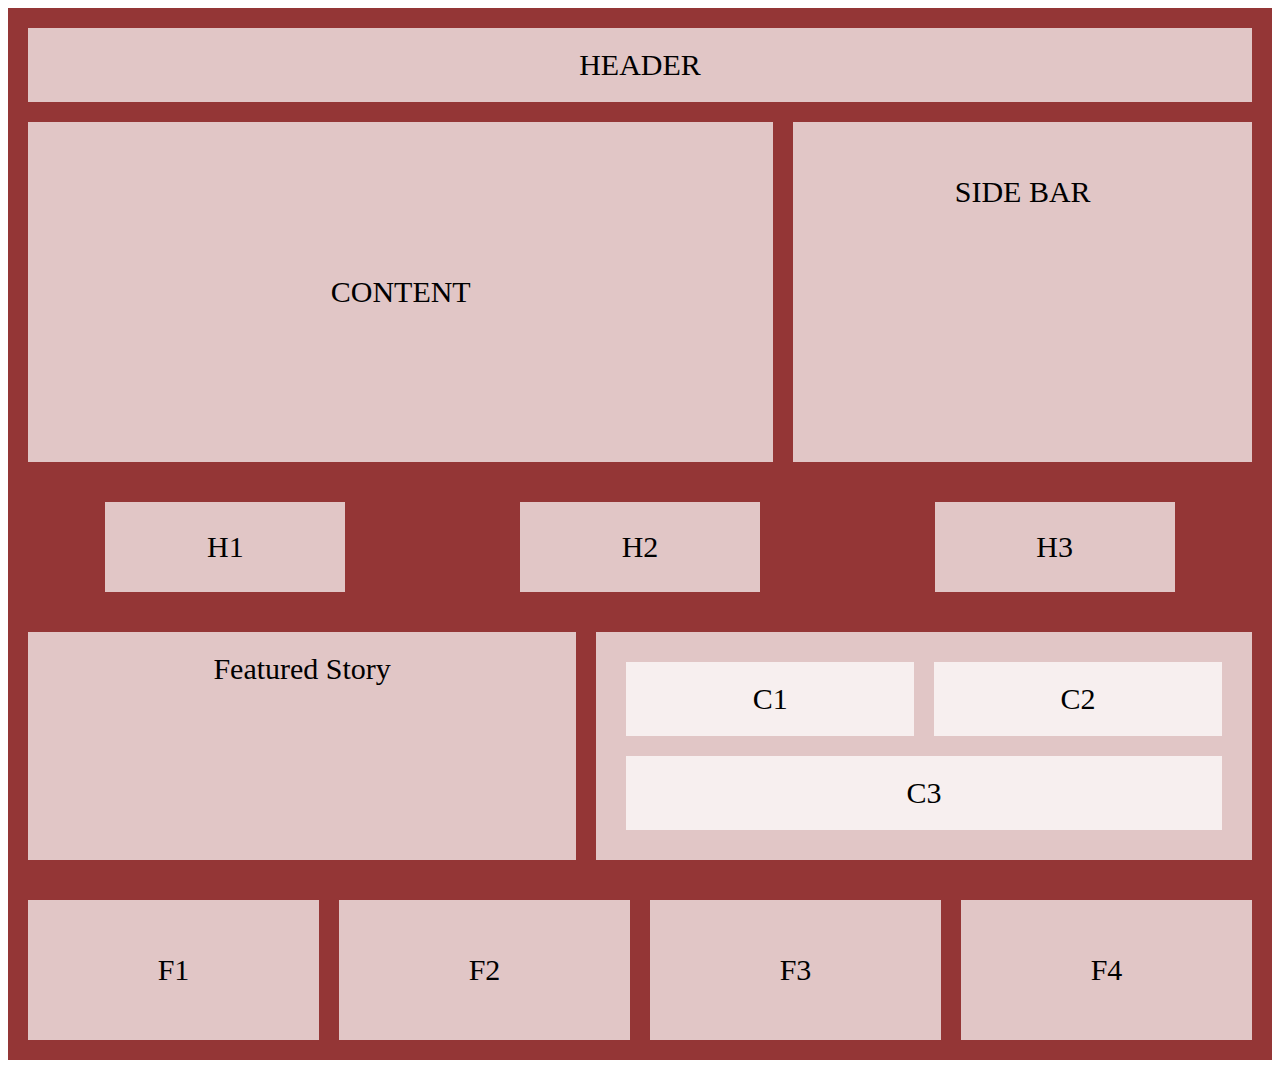
==== flex.html @ b2b51afd "grid_flex_layout" ====
<!DOCTYPE html>
<!DOCTYPE html>
<html lang="en">
<head>
    <meta charset="UTF-8">
    <meta name="viewport" content="width=device-width, initial-scale=1.0">
    <meta http-equiv="X-UA-Compatible" content="ie=edge">
    <title>flex layout</title>
    <style>
        .container-1,.container-2, .container-3,.container-4{
            display: flex;
         flex-wrap: wrap;

            background-color: rgba(121, 2, 2, 0.795);
            padding: 10px;
        }
   
        .container-1 > div ,.container-2 > div ,.container-3 > div ,.container-4 > div 
        {
            background-color: rgba(255, 255, 255, 0.719);
            text-align: center;
            margin: 10px;
            padding: 20px;
            font-size: 30px;
        }
        
.container-3__item1__right > div{
    background-color: rgba(255, 255, 255, 0.719);
            text-align: center;
            margin: 10px;
            padding: 20px;
            font-size: 30px;
}
.container-2{
    line-height: 50px;
    
}
.container-4{
    line-height: 100px;
    
}

        .container-2{
            justify-content: space-around;
            
        }
        .container-2__item1,.container-2__item2,.container-2__item3
        {
width: 200px;
        }
        .container-1__item1{
                flex-basis: 100%;
        }
        .container-1__item2{
            line-height: 300px;
            flex-grow: 2;
        }
        .container-1__item3{
        flex-grow: 1;
        line-height: 100px;
        }
        .container-3__item1{
            flex-grow: 1;
        }
        .container-3__item2{
            flex-grow: 1;
        }
        .container-3__item3{
           flex-grow: 1;
        }
        .container-3__item4{
            flex-basis: 100%;
        }
        .container-4__item1,.container-4__item2,.container-4__item3,.container-4__item4
        {
            flex-grow: 1;

        }
        .container-3__item1__right{
            display: flex;
         flex-wrap: wrap;
         flex-grow: 1;
         background-color: rgba(121, 2, 2, 0.795);
            padding: 10px;
        }


    </style>


</head>
<body>
    <header class="header" role="banner">
            <div class="container-1">
                    <div class="container-1__item1">HEADER</div>
                    <div class="container-1__item2">CONTENT</div>
                    <div class="container-1__item3">SIDE BAR</div>
            </div>
    </header>
    <section class="headlines" role="contentinfo"> 
            <div class="container-2">
                    <div class="container-2__item1">H1</div>
                    <div class="container-2__item2">H2</div>
                    <div class="container-2__item3">H3</div>
                </div>
    </section>
    <section class="featured-contents" role="contentinfo">
            <div class="container-3">
                    <div class="container-3__item1">Featured Story</div>
                    <div class="container-3__item1__right">
                            <div class="container-3__item2">C1</div>
                            <div class="container-3__item3">C2</div>
                            <div class="container-3__item4">C3</div>
                    </div>
                   
                </div>
    </section>
    <footer class="footer" role="contentinfo">
            <div class="container-4">
                    <div class="container-4__item1">F1</div>
                    <div class="container-4__item2">F2</div>
                    <div class="container-4__item3">F3</div>
                    <div class="container-4__item4">F4</div>
            </div>

    </footer>
   

</body>
</html>
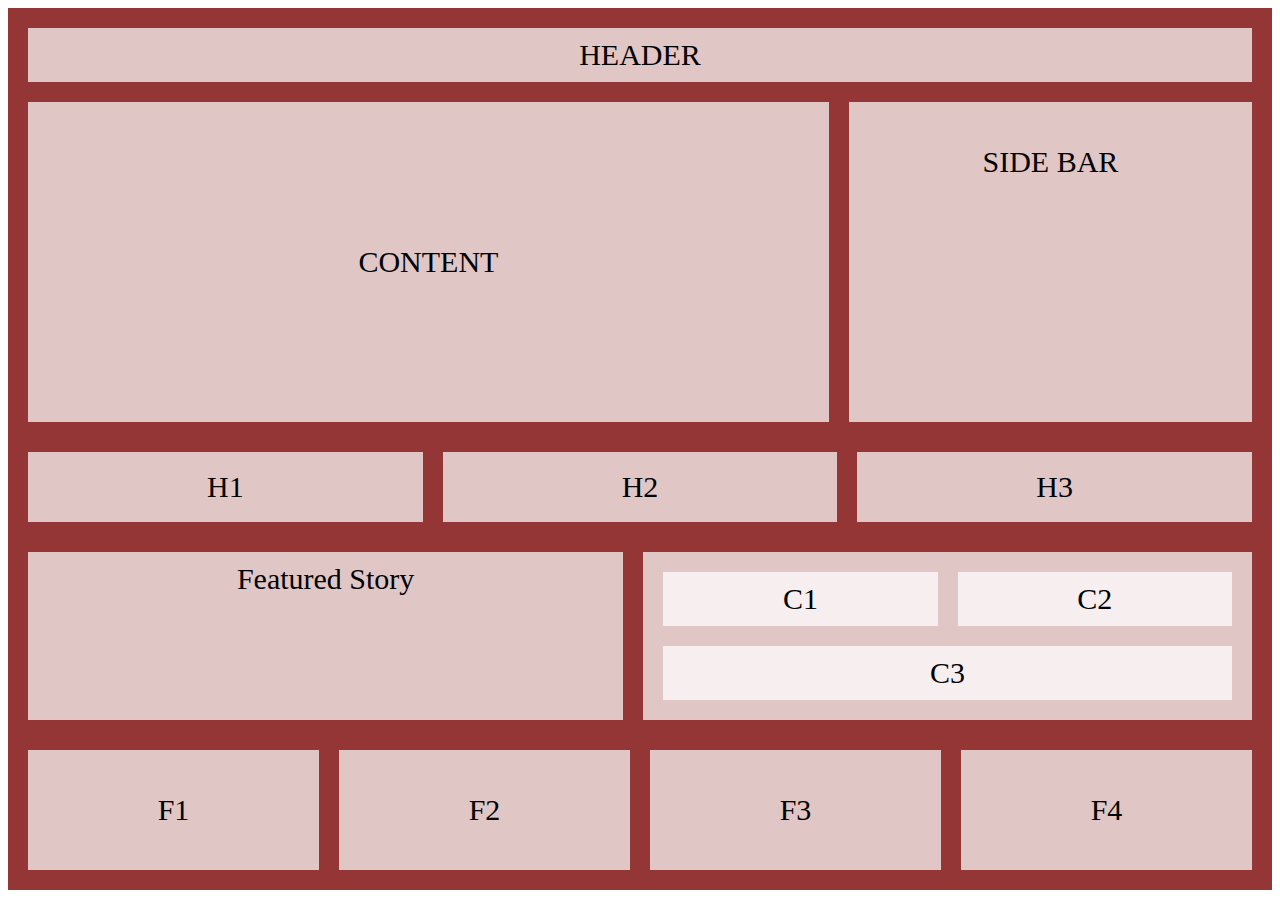
==== commit 1f040824: "all revised" ====
--- a/flex.html
+++ b/flex.html
@@ -12,15 +12,22 @@
          flex-wrap: wrap;
 
             background-color: rgba(121, 2, 2, 0.795);
-            padding: 10px;
+            padding-top: 10px;
+            padding-right: 10px;
+            padding-left: 10px;
         }
-   
+        .container-4{
+            padding-bottom: 10px;
+        }
         .container-1 > div ,.container-2 > div ,.container-3 > div ,.container-4 > div 
         {
             background-color: rgba(255, 255, 255, 0.719);
             text-align: center;
             margin: 10px;
-            padding: 20px;
+            /* padding-top: 10px;
+            padding-left: 10px;
+            padding-right: 10px; */
+            padding: 10px;
             font-size: 30px;
         }
         
@@ -28,7 +35,7 @@
     background-color: rgba(255, 255, 255, 0.719);
             text-align: center;
             margin: 10px;
-            padding: 20px;
+            padding: 10px;
             font-size: 30px;
 }
 .container-2{
@@ -40,13 +47,14 @@
     
 }
 
-        .container-2{
+        /* .container-2{
             justify-content: space-around;
             
-        }
+        } */
         .container-2__item1,.container-2__item2,.container-2__item3
         {
-width: 200px;
+/* width: 200px; */
+flex-grow: 1;
         }
         .container-1__item1{
                 flex-basis: 100%;
@@ -54,6 +62,7 @@
         .container-1__item2{
             line-height: 300px;
             flex-grow: 2;
+            flex-basis:23%;
         }
         .container-1__item3{
         flex-grow: 1;
@@ -61,6 +70,7 @@
         }
         .container-3__item1{
             flex-grow: 1;
+            flex-basis: 17%;
         }
         .container-3__item2{
             flex-grow: 1;
